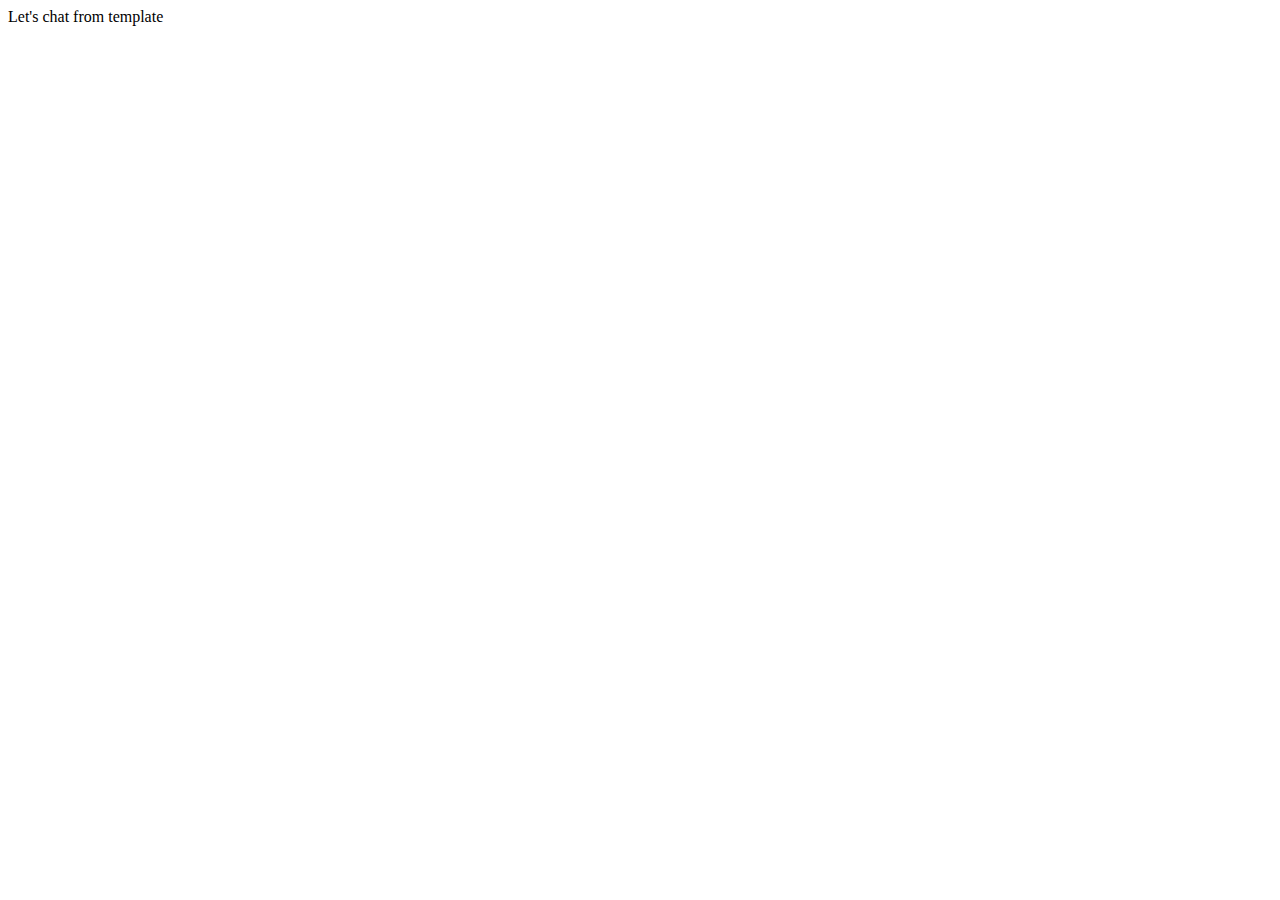
==== templates/chat.html @ 3f67ba10 "Project Initialziation" ====
<!DOCTYPE html>
<html lang="en">

<head>
    <meta charset="UTF-8">
    <meta name="viewport" content="width=device-width, initial-scale=1.0">
    <title>ChitChat</title>
</head>

<body>
    Let's chat from template
</body>

</html>
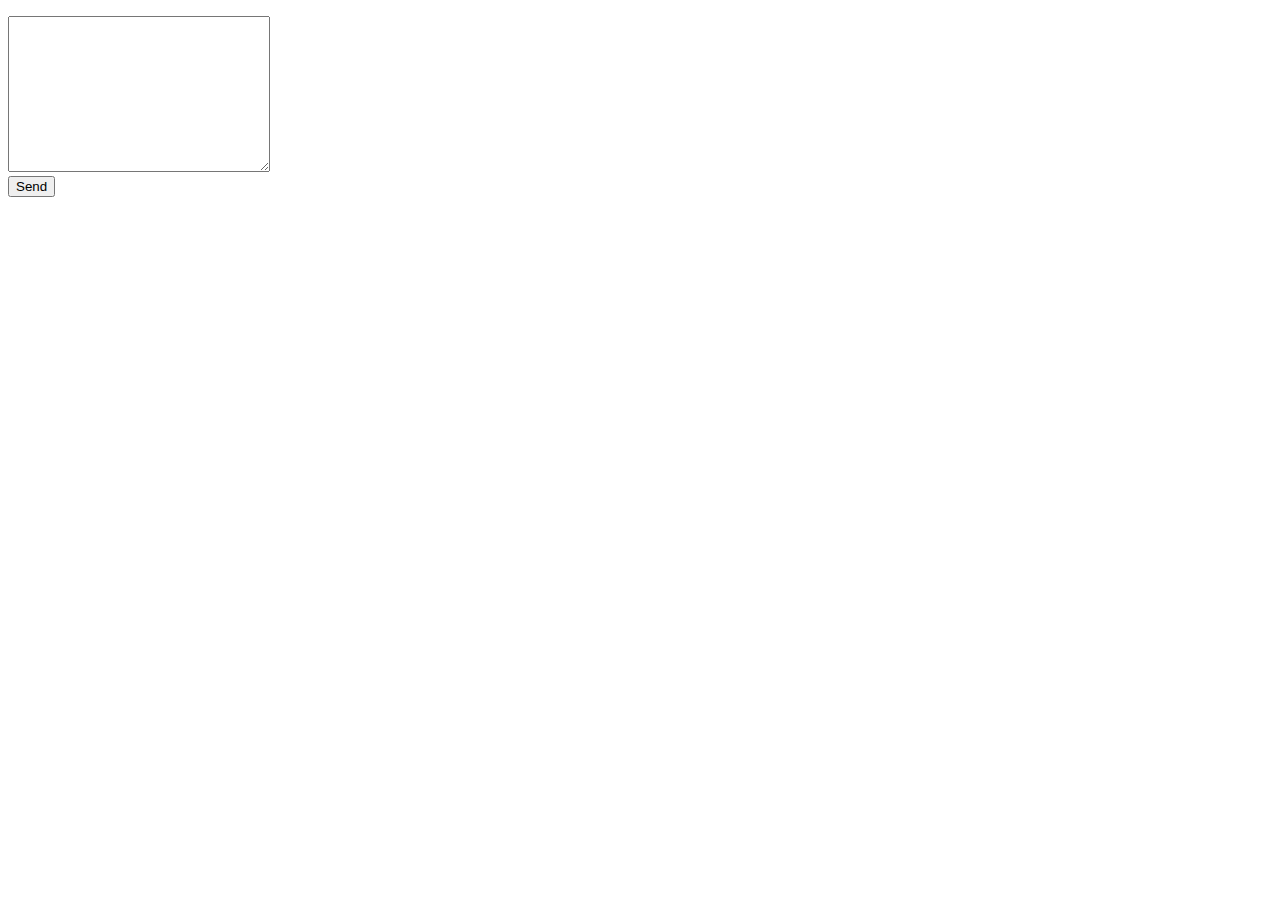
==== commit a6f8dd5d: "Basic Chat Functionality" ====
--- a/templates/chat.html
+++ b/templates/chat.html
@@ -4,11 +4,20 @@
 <head>
     <meta charset="UTF-8">
     <meta name="viewport" content="width=device-width, initial-scale=1.0">
+    <link rel="stylesheet" href="/static/css/style.css">
+    <script src="/static/js/jquery.min.js"></script>
+    <script src="/static/js/script.js"></script>
     <title>ChitChat</title>
+
 </head>
 
 <body>
-    Let's chat from template
+    <ul id="messages"></ul>
+    <form action="" id="chatbox">
+        <textarea name="" id="" cols="30" rows="10"></textarea>
+        <input type="submit" value="Send">
+    </form>
+
 </body>
 
 </html>--- a/static/css/style.css
+++ b/static/css/style.css
@@ -0,0 +1,7 @@
+input {
+    display: block;
+}
+
+ul {
+    list-style: none;
+}
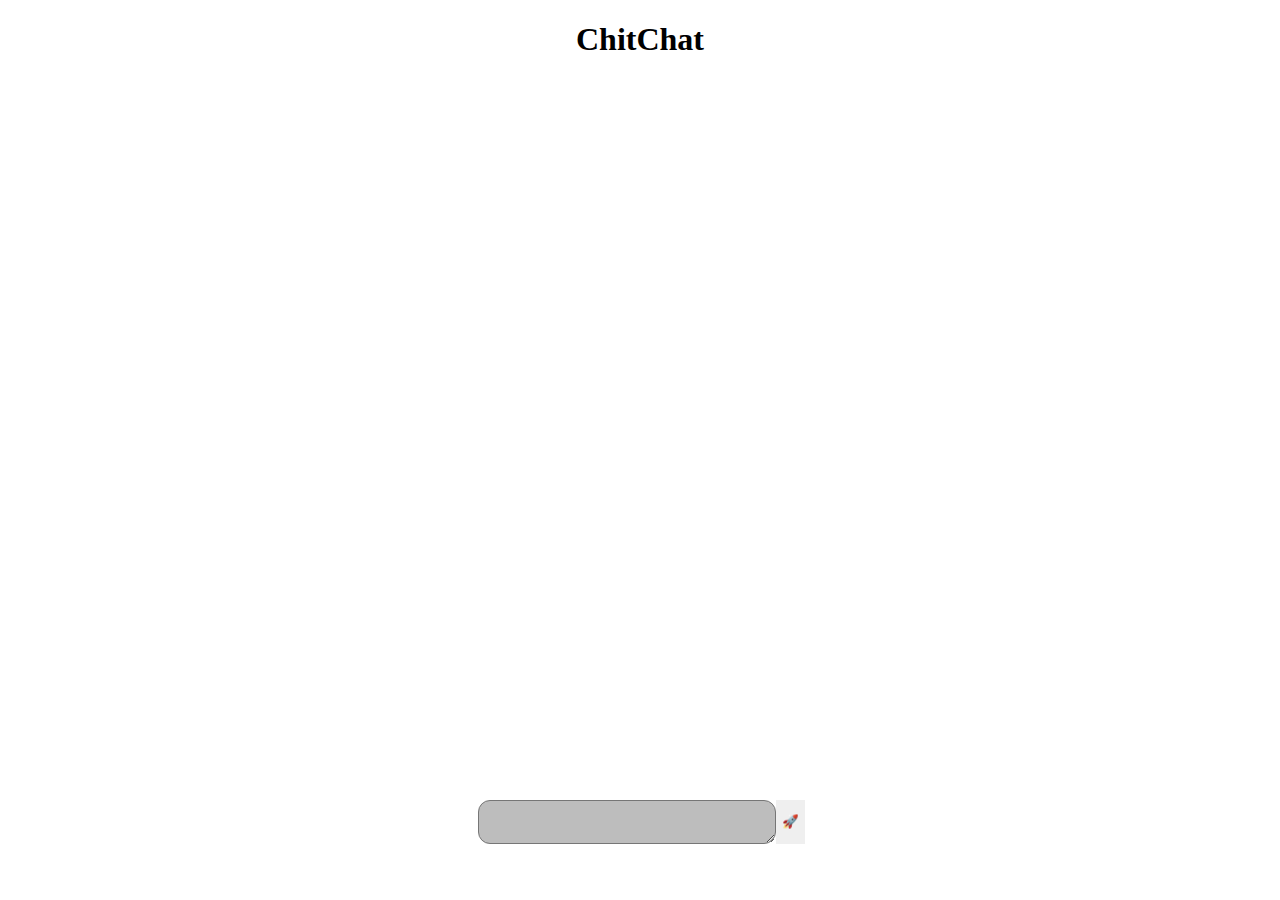
==== commit 0e413bd1: "Basic UI" ====
--- a/templates/chat.html
+++ b/templates/chat.html
@@ -4,19 +4,28 @@
 <head>
     <meta charset="UTF-8">
     <meta name="viewport" content="width=device-width, initial-scale=1.0">
-    <link rel="stylesheet" href="/static/css/style.css">
+    <link rel="stylesheet" href="/static/css/chat.css">
     <script src="/static/js/jquery.min.js"></script>
-    <script src="/static/js/script.js"></script>
+    <script src="/static/js/chatScript.js"></script>
     <title>ChitChat</title>
 
 </head>
 
-<body>
-    <ul id="messages"></ul>
-    <form action="" id="chatbox">
-        <textarea name="" id="" cols="30" rows="10"></textarea>
-        <input type="submit" value="Send">
-    </form>
+<body class="main">
+    <section class="header">
+        <h1>ChitChat</h1>
+    </section>
+    <section class="body">
+        <ul id="messages"></ul>
+    </section>
+    <section class="footer">
+        <form action="" id="chatbox" class="form">
+            <textarea name="" id="" class="textarea"></textarea>
+            <input type="submit" value="🚀" class="send_btn">
+        </form>
+    </section>
+
+
 
 </body>
 
--- a/static/css/chat.css
+++ b/static/css/chat.css
@@ -0,0 +1,59 @@
+input {
+    display: block;
+}
+
+ul {
+    list-style: none;
+}
+
+li {
+    margin: 0.25rem 0;
+    width: 12.3125rem;
+    min-height: 4.5rem;
+    border-radius: 0.75rem;
+    padding: 0.75rem 0.875rem;
+    background: #bdbdbd;
+    background-blend-mode: normal;
+}
+
+/* Header section */
+.main .header {
+    text-align: center;
+}
+
+/* Messages area */
+.main .body {
+    height: 80vh;
+}
+
+/* Textbox section */
+
+.main .footer {
+    display: flex;
+    align-items: center;
+    justify-content: center;
+}
+
+.main .footer .form {
+    color: aqua;
+    display: flex;
+    width: 329px;
+    height: 44px;
+    border-radius: 14px;
+}
+
+.main .footer .form .textarea {
+    background: #bdbdbd;
+    width: 38.5625rem;
+    border-radius: 0.75rem;
+    margin-left: 0.125rem;
+    padding: 0.5rem 0.5rem;
+}
+
+.main .footer .form .send_btn {
+    border: none;
+}
+
+.main .footer .form .send_btn:hover {
+    cursor: pointer;
+}
